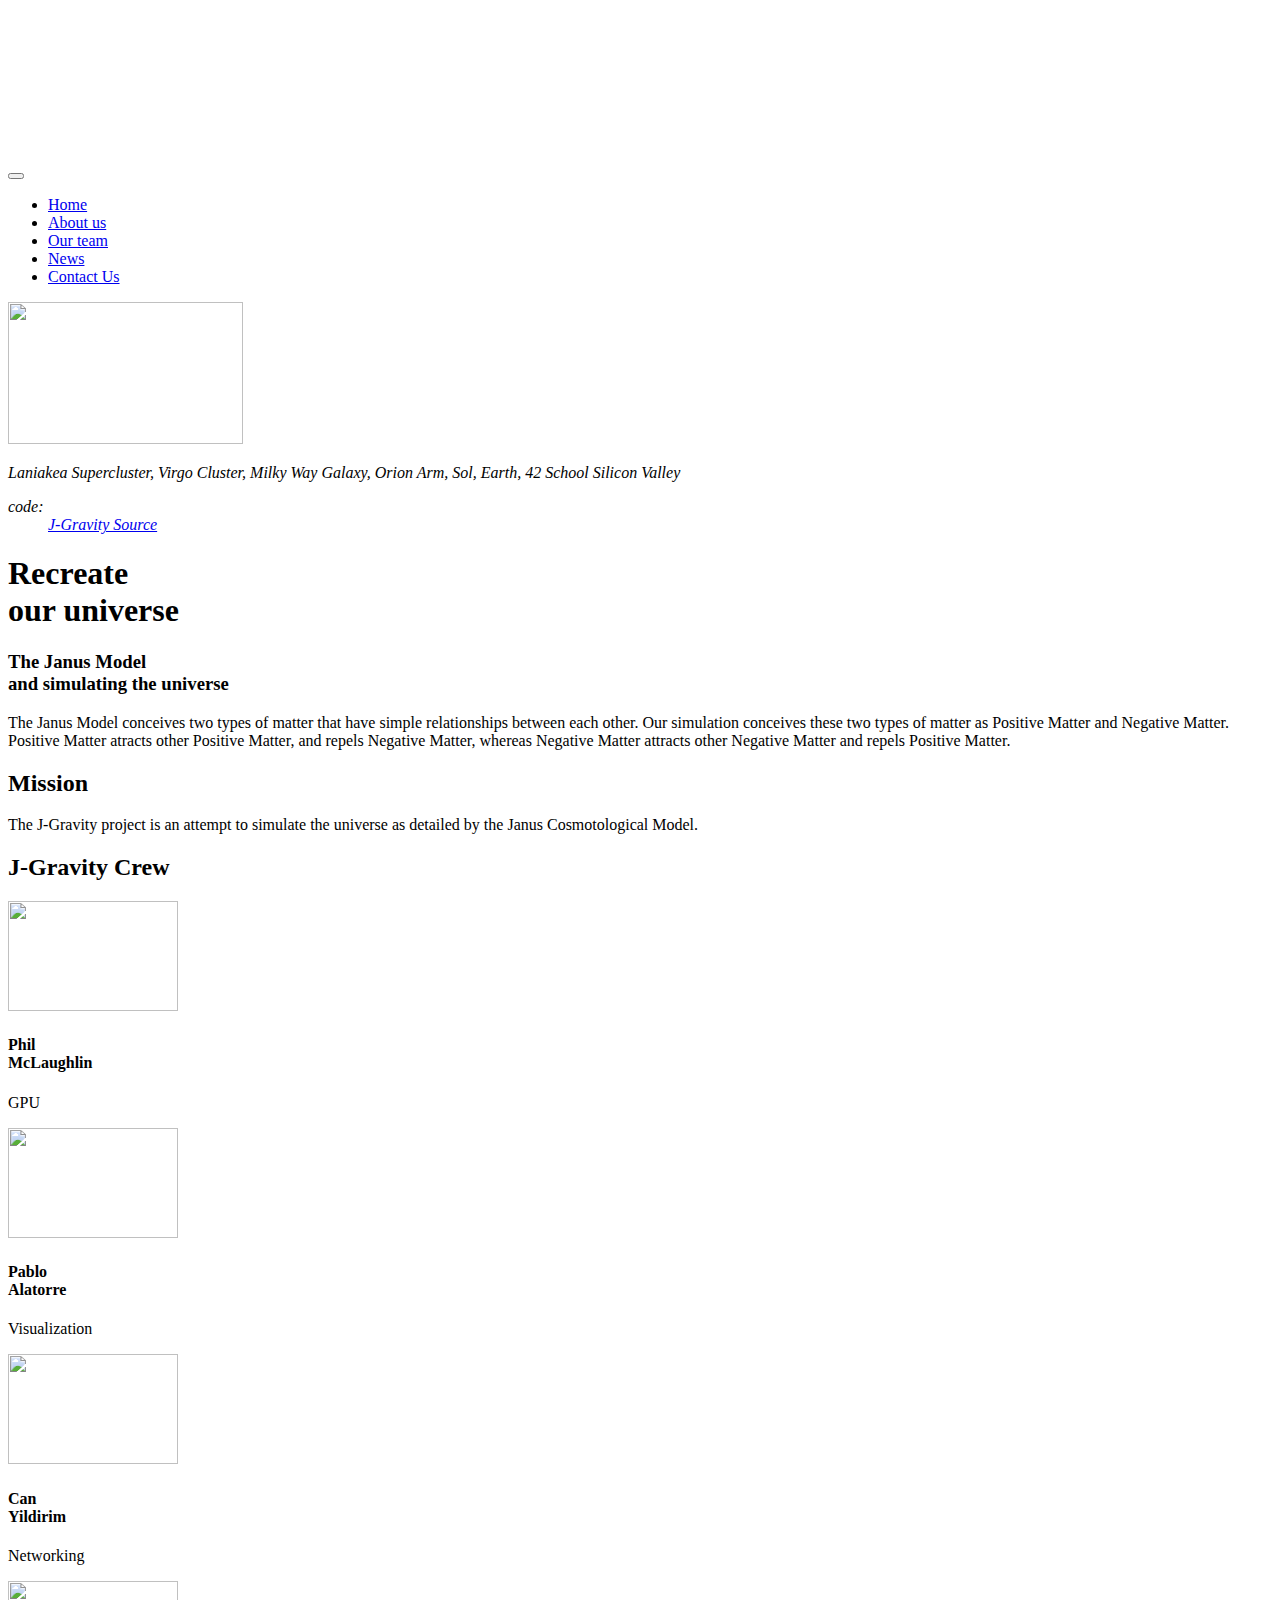
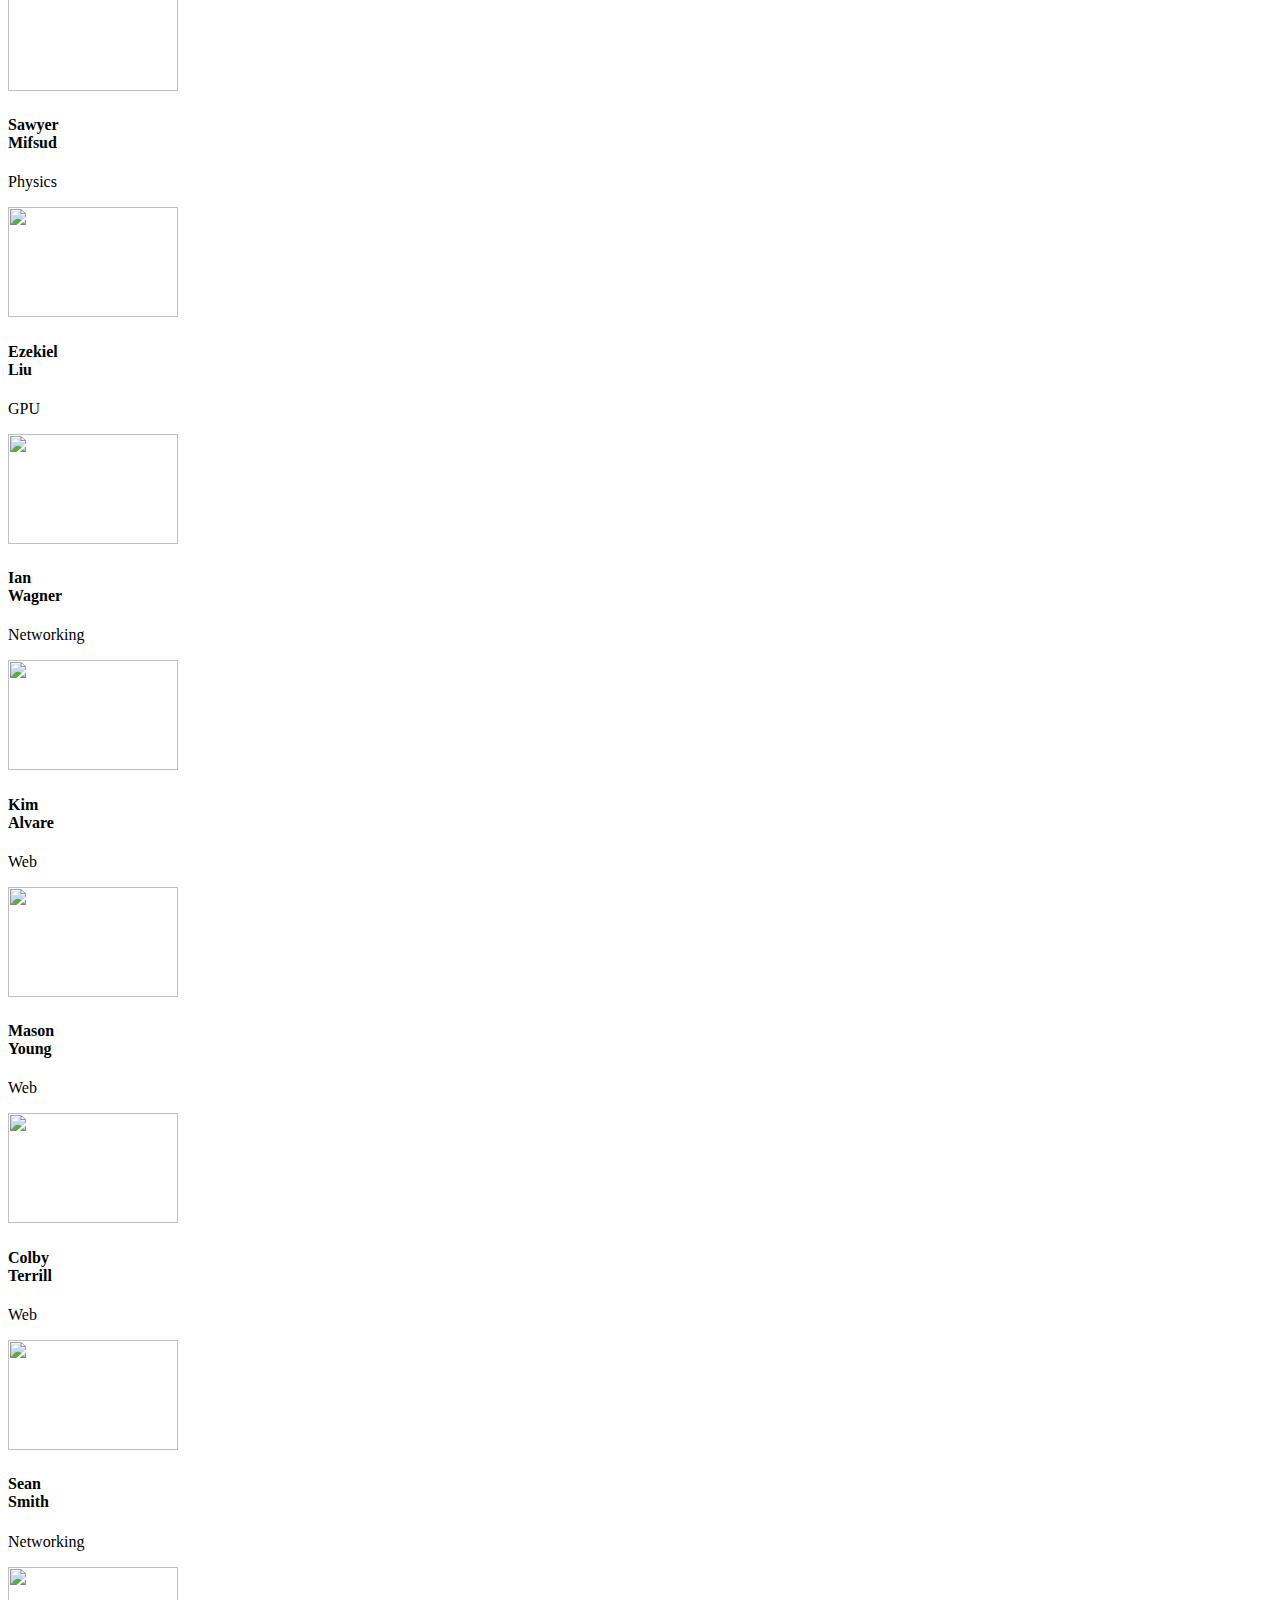
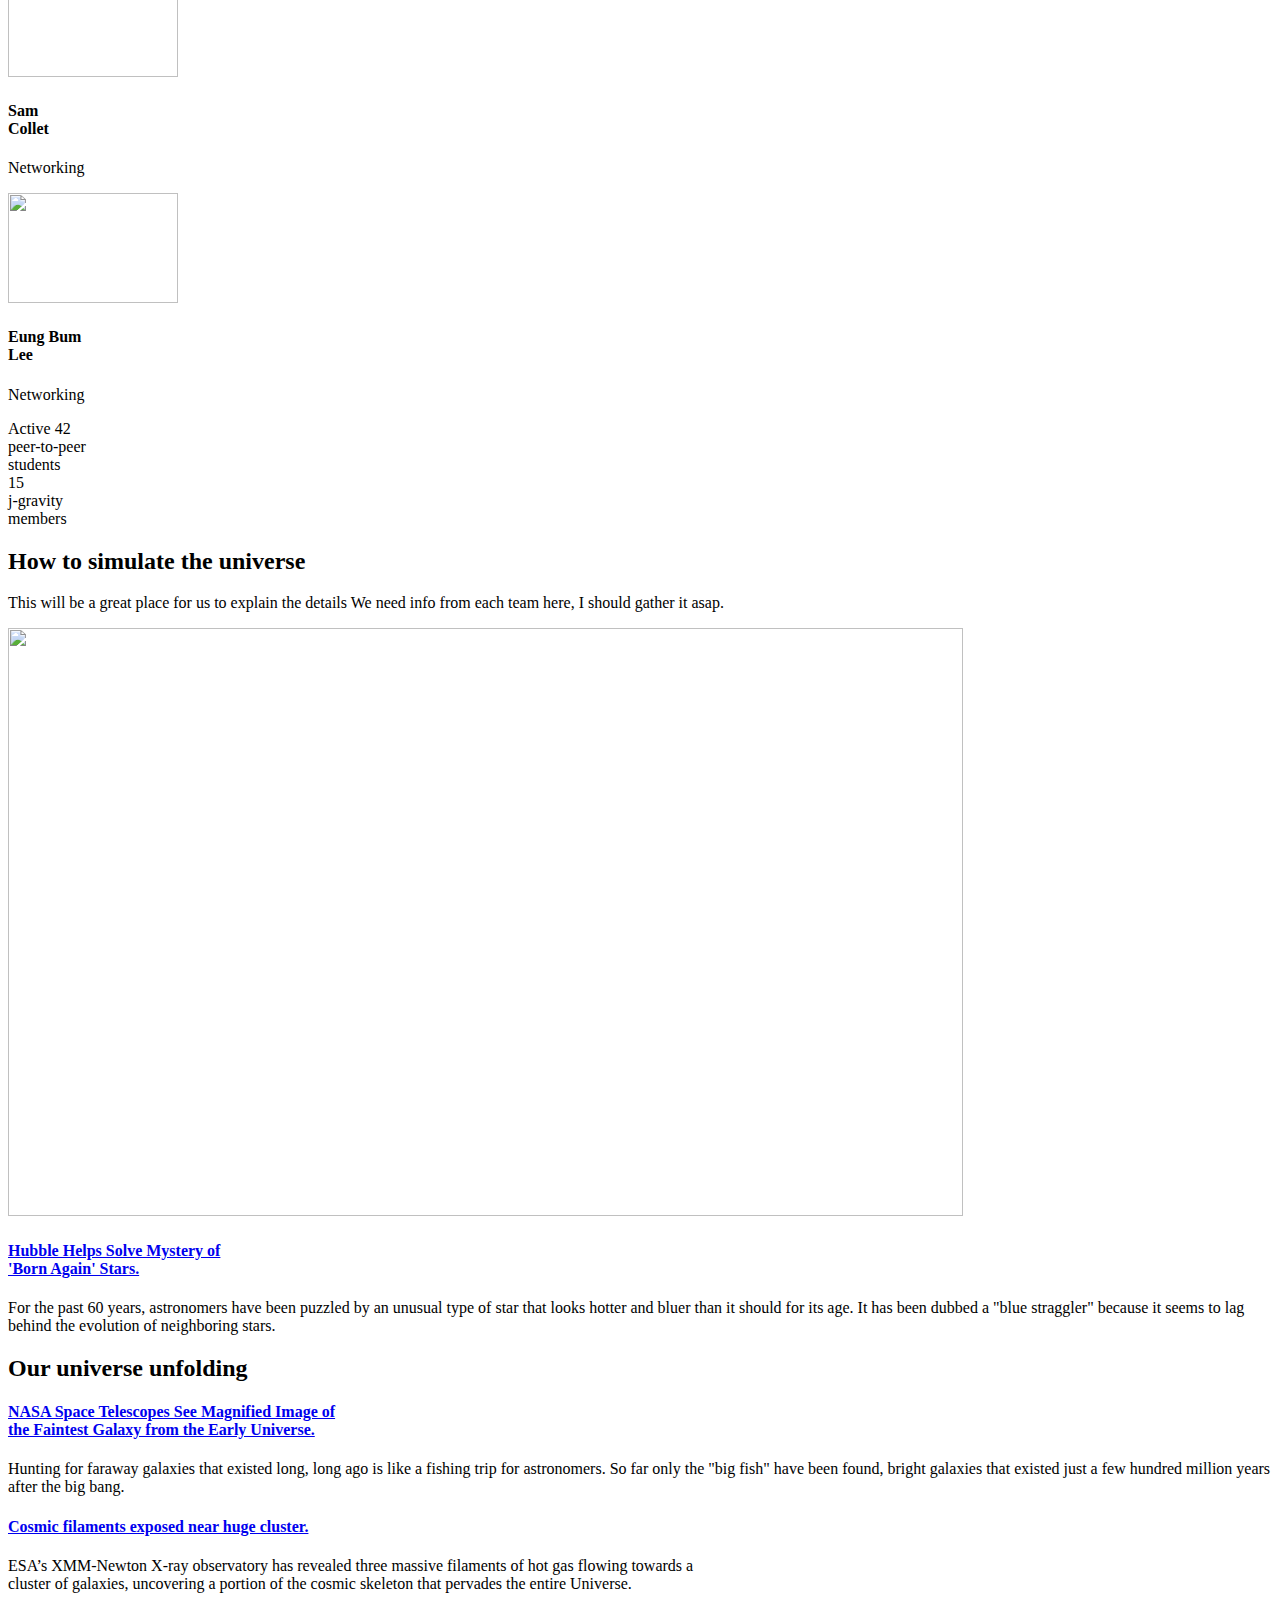
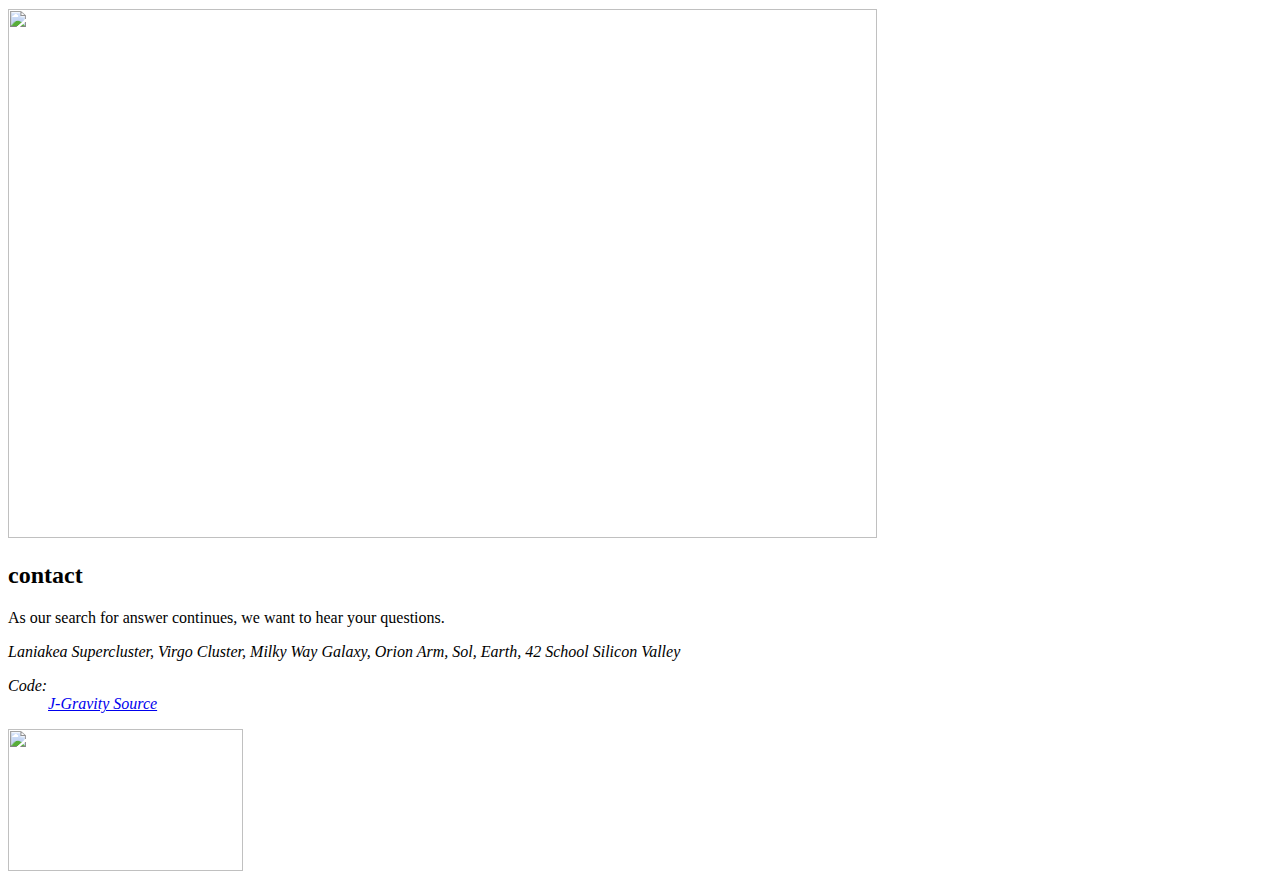
==== dataset/templates/index.html @ 4e016897 "cleanup" ====
<!DOCTYPE html>
<html lang="en" class="wide wow-animation">
	<head>
		<title>J-Gravity</title>
		<meta name="format-detection" content="telephone=no">
		<meta name="viewport" content="width=device-width, height=device-height, initial-scale=1.0, maximum-scale=1.0, user-scalable=0">
		<meta http-equiv="X-UA-Compatible" content="IE=edge">
		<meta charset="utf-8">
		<script type="text/javascript">
	</script>
	<link rel="icon" href="static/images/favicon.ico" type="image/x-icon">
	<link rel="stylesheet" type="text/css" href="//fonts.googleapis.com/css?family=Raleway:400,300%7CMontserrat:400,700">
	<link rel="stylesheet" href="static/css/style.css">
</head>
<body>
	<div class="page text-center text-md-left">
		<div id="bg-default">
			<canvas id="bgCanvas"></canvas>
			<div id="guiHolder"></div>
		</div>

		<header class="page-head bg-image bg-image-1 bg-fixed section-55 section-sm-80 section-xl-bottom-270 section-lg-80">

		<div class="rd-navbar-wrap">
			<nav data-layout="rd-navbar-fixed" data-sm-layout="rd-navbar-fixed" data-md-layout="rd-navbar-fixed" data-lg-layout="rd-navbar-fixed" class="rd-navbar">
			<div class="rd-navbar-inner">
				<div class="rd-navbar-panel">
					<button data-rd-navbar-toggle=".rd-navbar-nav-wrap" class="rd-navbar-toggle"><span></span></button>
				</div>
				<div class="rd-navbar-nav-wrap">
					<ul class="rd-navbar-nav">
						<li class="active"><a href="#home">Home</a></li>
						<li><a href="#about">About us</a></li>
						<li><a href="#team">Our team</a></li>
						<li><a href="#news">News</a></li>
						<li><a href="#contacts">Contact Us</a></li>
					</ul>
				</div>
			</div>
			</nav>
		</div>

		<div class="shell shell-wide">
			<div class="range range-md-middle">
				<div class="cell-md-6"><a href="index.html" class="brand"><img src="static/images/brand.png" width="235" height="142" alt="" class="img-responsive"></a></div>
				<div class="cell-md-6 text-md-right">
					<address class="address">
						<p>Laniakea Supercluster, Virgo Cluster, Milky Way Galaxy, Orion Arm, Sol, Earth, 42 School Silicon Valley</p>
						<dl class="contact-info">
							<dt>code:</dt>
							<dd><a href="https://github.com/J-Gravity">J-Gravity Source</a></dd>
						</dl>
					</address>
				</div>
			</div>
		</div>
		<div id="home" data-type="anchor" class="shell shell-wide">
			<div class="range">
				<div class="cell-lg-preffix-1 cell-lg-8 cell-xl-6">
					<h1>Recreate<br class="hidden visible-lg-inline-block">
						our universe
					</h1>
					<h3 class="heading">The Janus Model</br>
					and simulating the universe</br>	
					</h3>
					<p class="big postfix-xl-right--30">
					The Janus Model conceives two types of matter that
					have simple relationships between each other.
					Our simulation conceives these two types of matter as Positive Matter
					and Negative Matter. Positive Matter atracts other Positive Matter,
					and repels Negative Matter, whereas Negative Matter attracts
					other Negative Matter and repels Positive Matter.</p>
				</div>
				<div class="cell-lg-preffix-1 cell-lg-1 text-md-right cell-md-bottom cell-xl-preffix-3">
				</div>
			</div>
		</div>
		</header>

		<main class="page-content">
		<section class="bg-white section-50 section-lg-80 section-xl-100">
		<div id="about" data-type="anchor" class="shell shell-wide">
			<div class="range text-center">
				<div class="cell-lg-5 text-md-left text-lg-right">
					<div class="box-wrap text-md-left">
						<h2 class="heading">Mission</h2>
						<p>
						The J-Gravity project is an attempt to simulate the universe as detailed by the Janus Cosmotological Model.
						</p>
					</div>
				</div>
			</div>
		</div>
		</section>

		<!-- Our team-->
		<section class="section-55 bg-white section-xl-120 section-xl-bottom-0 section-lg-bottom-80">
		<div id="team" data-type="anchor" class="shell shell-wide">
			<div class="range range-lg-bottom range-xl-top">
				<div class="cell-lg-preffix-1 cell-lg-2">
				</div>
				<div class="cell-lg-4 offset-xl-top-60">
					<h2 class="heading heading-custom">J-Gravity Crew</h2>
				</div>
				<div class="cell-lg-6"></div>
			</div>
			<div class="range range-sm-center range-lg-left">

				<div class="cell-sm-4 cell-lg-2 cell-xl-preffix-1"><img src="static/images/medium_pmclaugh.jpg" width="170" height="110" alt="" class="img-responsive">
					<h4>Phil<br class="hidden visible-lg">
						McLaughlin
					</h4>
					<p>GPU</p>
				</div>

				<div class="cell-sm-4 cell-lg-2 cell-xl-preffix-1"><img src="static/images/medium_palatorr.jpg" width="170" height="110" alt="" class="img-responsive">
					<h4>Pablo<br class="hidden visible-lg">
						Alatorre
					</h4>
					<p>Visualization</p>
				</div>

				<div class="cell-sm-4 cell-lg-2 cell-xl-preffix-1"><img src="static/images/medium_cyildiri.jpg" width="170" height="110" alt="" class="img-responsive">
					<h4>Can<br class="hidden visible-lg">
						Yildirim
					</h4>
					<p>Networking</p>
				</div>

				<div class="cell-sm-4 cell-lg-2 cell-xl-preffix-1"><img src="static/images/medium_smifsud.jpg" width="170" height="110" alt="" class="img-responsive">
					<h4>Sawyer<br class="hidden visible-lg">
							Mifsud
					</h4>
					<p>Physics</p>
				</div>

				<div class="cell-sm-4 cell-lg-2 cell-xl-preffix-1"><img src="static/images/medium_eliu.jpg" width="170" height="110" alt="" class="img-responsive">
					<h4>Ezekiel<br class="hidden visible-lg">
						Liu
					</h4>
					<p>GPU</p>
				</div>

				<div class="cell-sm-4 cell-lg-2 cell-xl-preffix-1"><img src="static/images/medium_iwagner.jpg" width="170" height="110" alt="" class="img-responsive">
					<h4>Ian<br class="hidden visible-lg">
						Wagner
					</h4>
					<p>Networking</p>
				</div>

				<div class="cell-sm-4 cell-lg-2 cell-xl-preffix-1"><img src="static/images/medium_kialvare.jpg" width="170" height="110" alt="" class="img-responsive">
					<h4>Kim<br class="hidden visible-lg">
						Alvare
					</h4>
					<p>Web</p>
				</div>

				<div class="cell-sm-4 cell-lg-2 cell-xl-preffix-1"><img src="static/images/medium_myoung.jpg" width="170" height="110" alt="" class="img-responsive">
					<h4>Mason<br class="hidden visible-lg">
						Young
					</h4>
					<p>Web</p>
				</div>

				<div class="cell-sm-4 cell-lg-2 cell-xl-preffix-1"><img src="static/images/medium_cterrill.jpg" width="170" height="110" alt="" class="img-responsive">
					<h4>Colby<br class="hidden visible-lg">
						Terrill
					</h4>
					<p>Web</p>
				</div>

				<div class="cell-sm-4 cell-lg-2 cell-xl-preffix-1"><img src="static/images/medium_ssmith.jpg" width="170" height="110" alt="" class="img-responsive">
					<h4>Sean<br class="hidden visible-lg">
						Smith
					</h4>
					<p>Networking</p>
				</div>

				<div class="cell-sm-4 cell-lg-2 cell-xl-preffix-1"><img src="static/images/medium_scollet.jpg" width="170" height="110" alt="" class="img-responsive">
					<h4>Sam<br class="hidden visible-lg">
						Collet
					</h4>
					<p>Networking</p>
				</div>

				<div class="cell-sm-4 cell-lg-2 cell-xl-preffix-1"><img src="static/images/medium_elee.jpg" width="170" height="110" alt="" class="img-responsive">
					<h4>Eung Bum<br class="hidden visible-lg">
						Lee
					</h4>
					<p>Networking</p>
				</div>

				<div class="cell-sm-8 offset-top-40 offset-sm-top-50 cell-lg-6 offset-lg-top-0 cell-xl-preffix-1 cell-xl-4 offset-xl-top--20 section-xl-bottom-0">
					<div class="box-wrap-1">
						<div class="box-wrap-1-caption">
							<div class="h2 heading heading-mod">Active 42</div>
							<div class="h3">peer-to-peer <br>students</div>
						</div>
						<div class="box-wrap-1-caption">
							<div class="h2 heading heading-mod">15</div>
							<div class="h3">j-gravity <br>members</div>
						</div>
					</div>
				</div>

			</div>
		</div>
		</section>

		<section class="section-55 section-sm-80 section-xl-240 bg-image bg-image-2 bg-fixed section-lg-140 section-md-100">
		<div class="shell shell-wide">
			<div class="range range-md-around range-sm-reverse">
				<div class="col-sm-4 cell-lg-preffix-4 cell-lg-3 text-lg-center offset-xl-top--20 cell-md-2">
				</div>
				<div class="col-sm-8 cell-lg-preffix-1 cell-lg-4 cell-md-8">
					<h2 class="heading">How to simulate the universe</h2>
					<p class="inset-xl-right-80">
					This will be a great place for us to explain the details
					We need info from each team here, I should gather it asap.
					</p>
				</div>
			</div>
		</div>
		</section>

		<section class="section-50 bg-white section-lg-80">
		<div class="shell shell-wide">
			<div class="range decoration">
				<div class="cell-lg-7 text-center offset-xl-top--160"><img src="static/images/hub4.jpg" width="955" height="588" alt="" class="img-responsive"></div>
			</div>
			<div class="range">
				<div class="cell-lg-preffix-4 cell-lg-6">
					<h4><a href="#"> Hubble Helps Solve Mystery of<br class="hidden visible-xl">'Born Again' Stars.</a></h4>
					<p class="postfix-xl-right--30">For the past 60 years, astronomers have been puzzled by an unusual type of star that looks hotter and bluer than it should for its age. It has been dubbed a "blue straggler" because it seems to lag behind the evolution of neighboring stars.</p>
				</div>
			</div>
			<div id="news" data-type="anchor" class="range offset-xl-top-100">
				<div class="cell-lg-4 cell-xl-preffix-1 cell-xl-3">
					<h2 class="heading offset-xl-top-5 heading-mod">Our universe unfolding</h2>
				</div>
				<div class="cell-lg-preffix-1 cell-xl-6 cell-lg-6">
					<h4><a href="#">NASA Space Telescopes See Magnified Image of<br class="hidden visible-xl">the Faintest Galaxy from the Early Universe.</a></h4>
					<p>Hunting for faraway galaxies that existed long, long ago is like a fishing trip for astronomers. So far only the "big fish" have been found, bright galaxies that existed just a few hundred million years after the big bang.</p>
				</div>
			</div>
			<div class="range range-lg-right decoration-custom offset-xl-top-60">
				<div class="cell-lg-6">
					<h4> <a href="#"> Cosmic filaments exposed near huge cluster.</a></h4>
					<p>ESA’s XMM-Newton X-ray observatory has revealed three massive filaments of hot gas flowing towards a<br class="hidden visible-xl">cluster of galaxies, uncovering a portion of the cosmic skeleton that pervades the entire Universe.</p>
				</div>
			</div>
			<div class="range range-lg-center offset-xl-top-150">
				<div class="cell-lg-6 text-center offset-xl-bottom--200"><img src="static/images/hub4.jpg" width="869" height="529" alt="" class="img-responsive"></div>
			</div>
		</div>
		</section>
		</main>

		<footer class="page-foot bg-image bg-image-3 bg-fixed">
		<div id="contacts" data-type="anchor" class="shell shell-wide">
			<div class="range">
				<div class="cell-md-5 cell-xl-3">
					<h2 class="heading heading-mod">contact</h2>
					<p>As our search for answer continues, we want to hear your questions.</p>
				</div>
				<div class="cell-lg-12 cell-xl-5 offset-sm-top-60 text-md-center offset-top-50 text-lg-left offset-xl-top-0">
					<div class="range range-lg-bottom range-lg-justify range-xl-left">
						<div class="cell-lg-6 cell-xl-10 cell-xl-preffix-2">
							<div class="preffix-xl-left-30">
								<address class="address">
									<p>Laniakea Supercluster, Virgo Cluster, Milky Way Galaxy, Orion Arm, Sol, Earth, 42 School Silicon Valley</p>
									<dl class="contact-info">
										<dt>Code:</dt>
										<dd><a href="https://github.com/J-Gravity">J-Gravity Source</a></dd>
									</dl>
								</address>
								<ul class="list-inline list-inline-sm">
								</ul>
							</div>
						</div>
						<div class="cell-lg-3 text-lg-center cell-xl-10 text-xl-left offset-xl-top-110"><a href="index.html"
							class="brand preffix-xl-left-30"><img src="static/images/brand.png" width="235" height="142" alt="" class="img-responsive"></a>
						</div>
					</div>
				</div>
			</div>
		</div>
		</footer>
	</div>
<script src="static/js/core.min.js"></script>
<script src="staticjs/script.js"></script>
<script type="text/javascript">
</html>
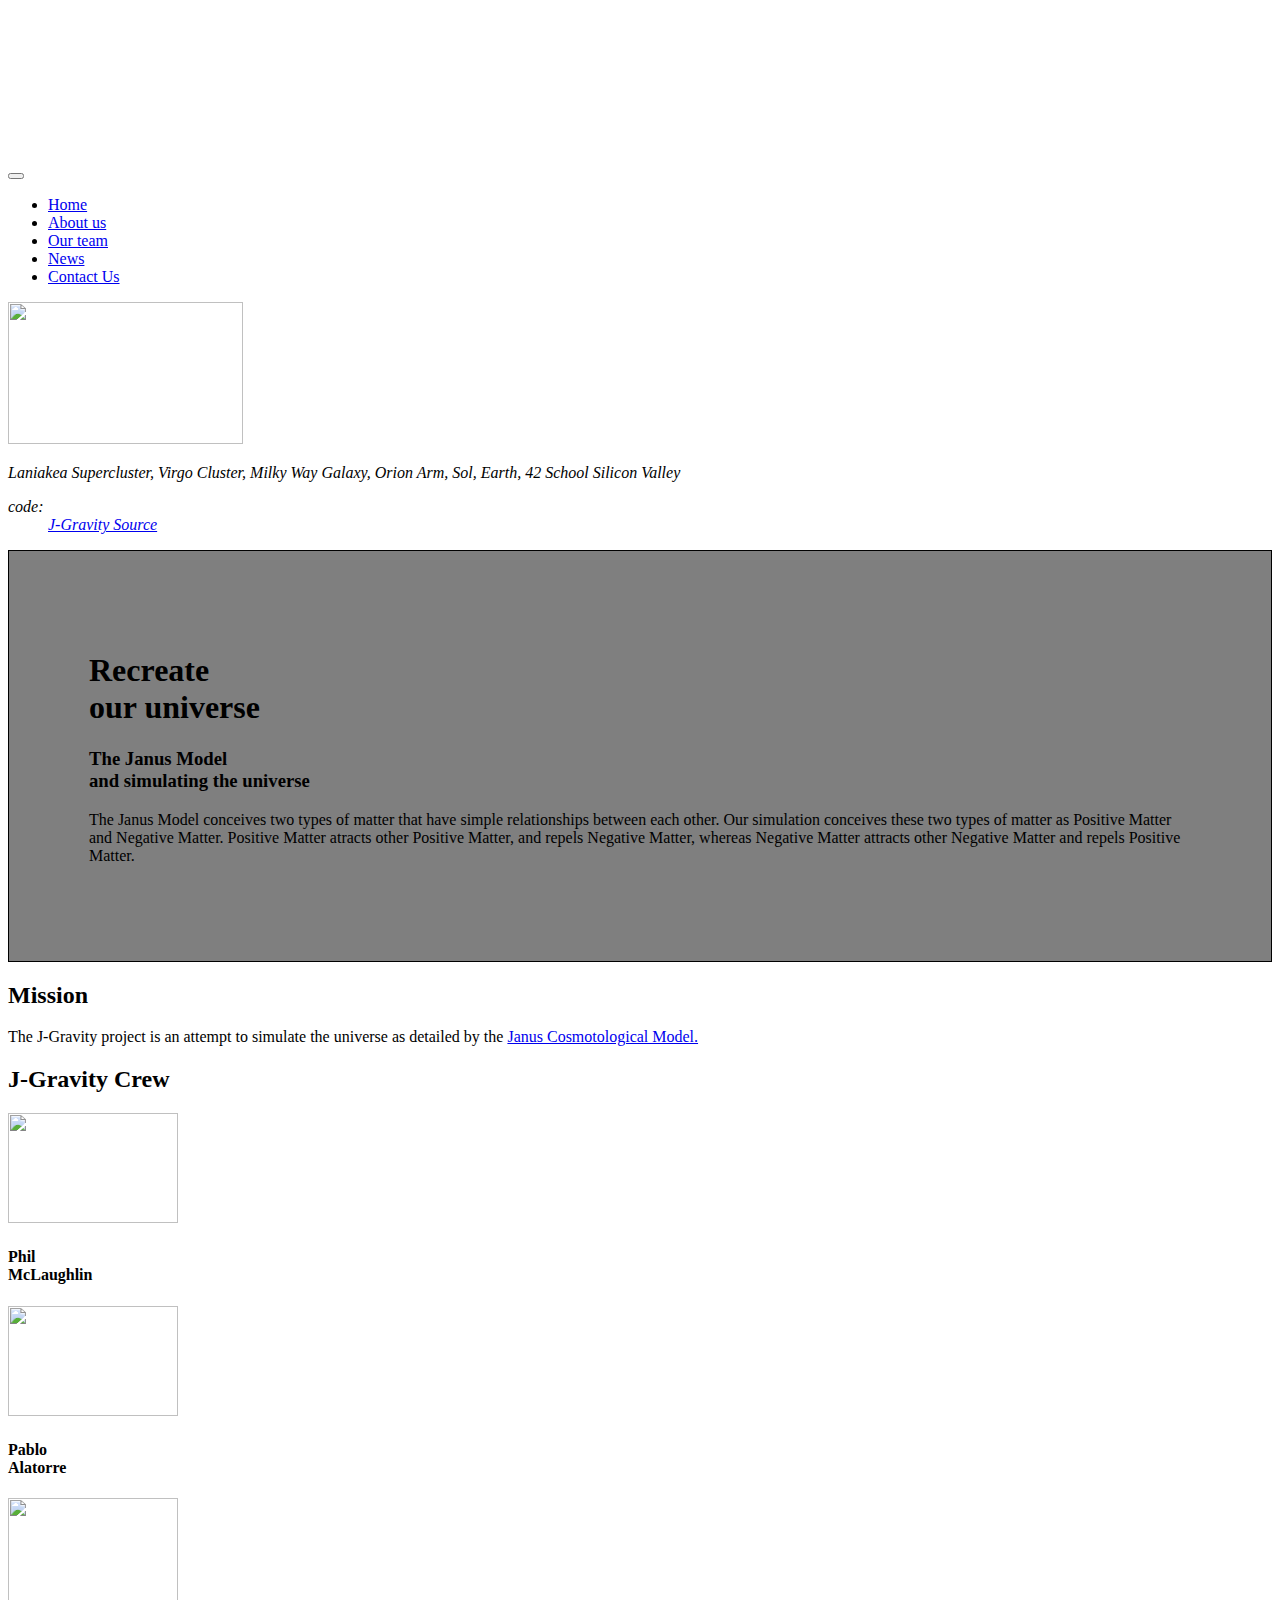
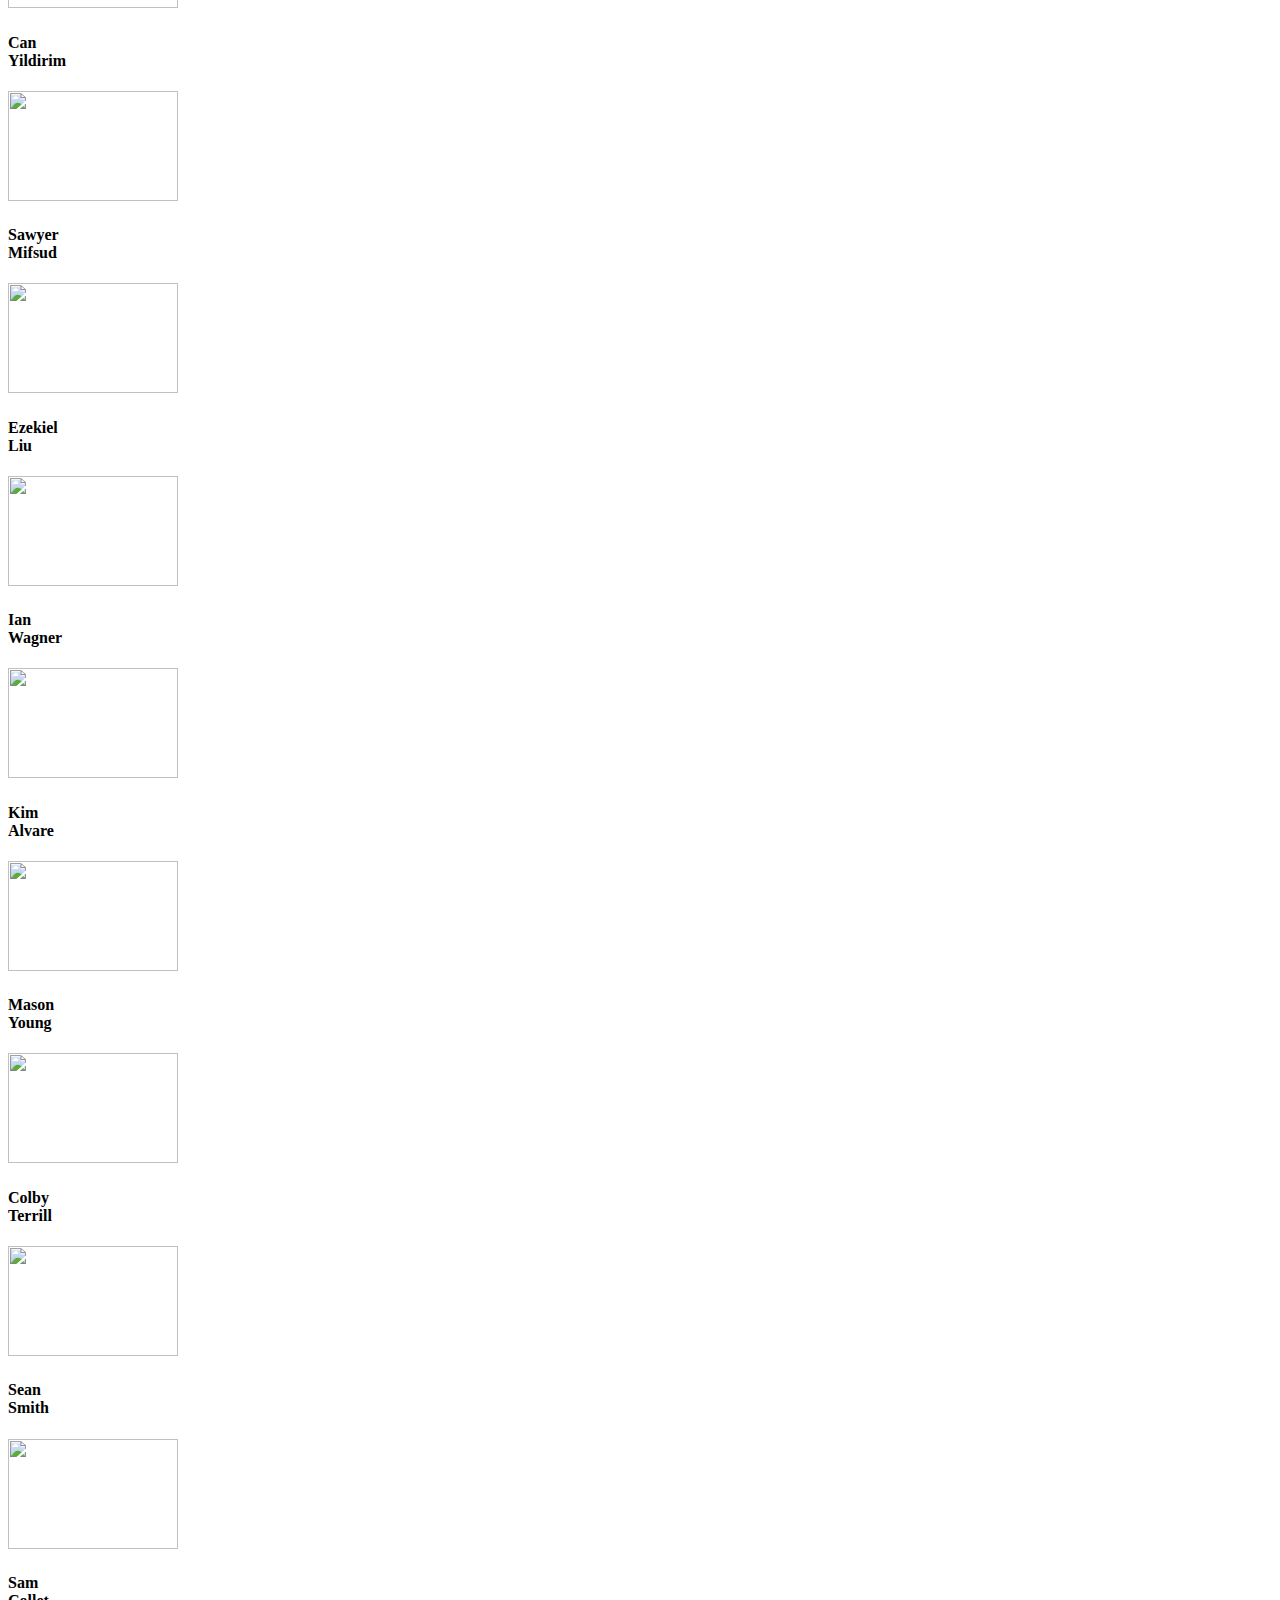
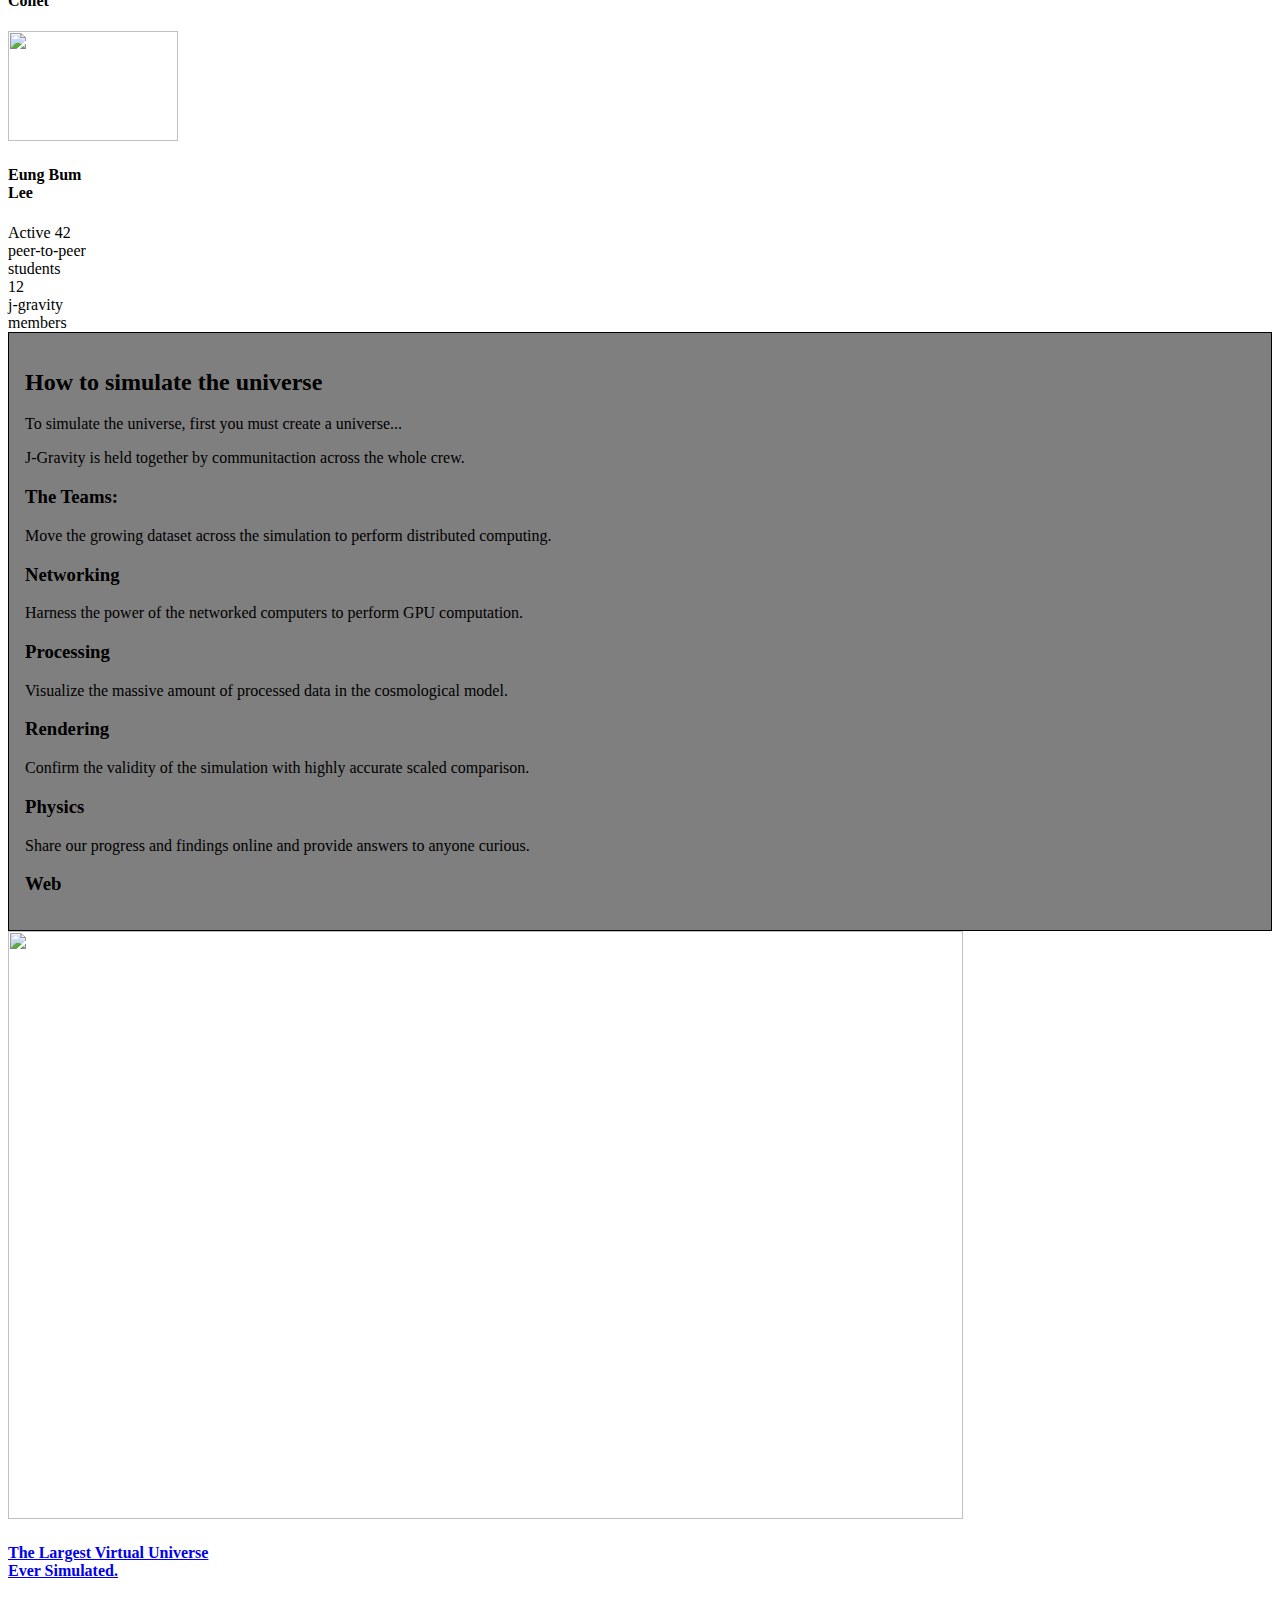
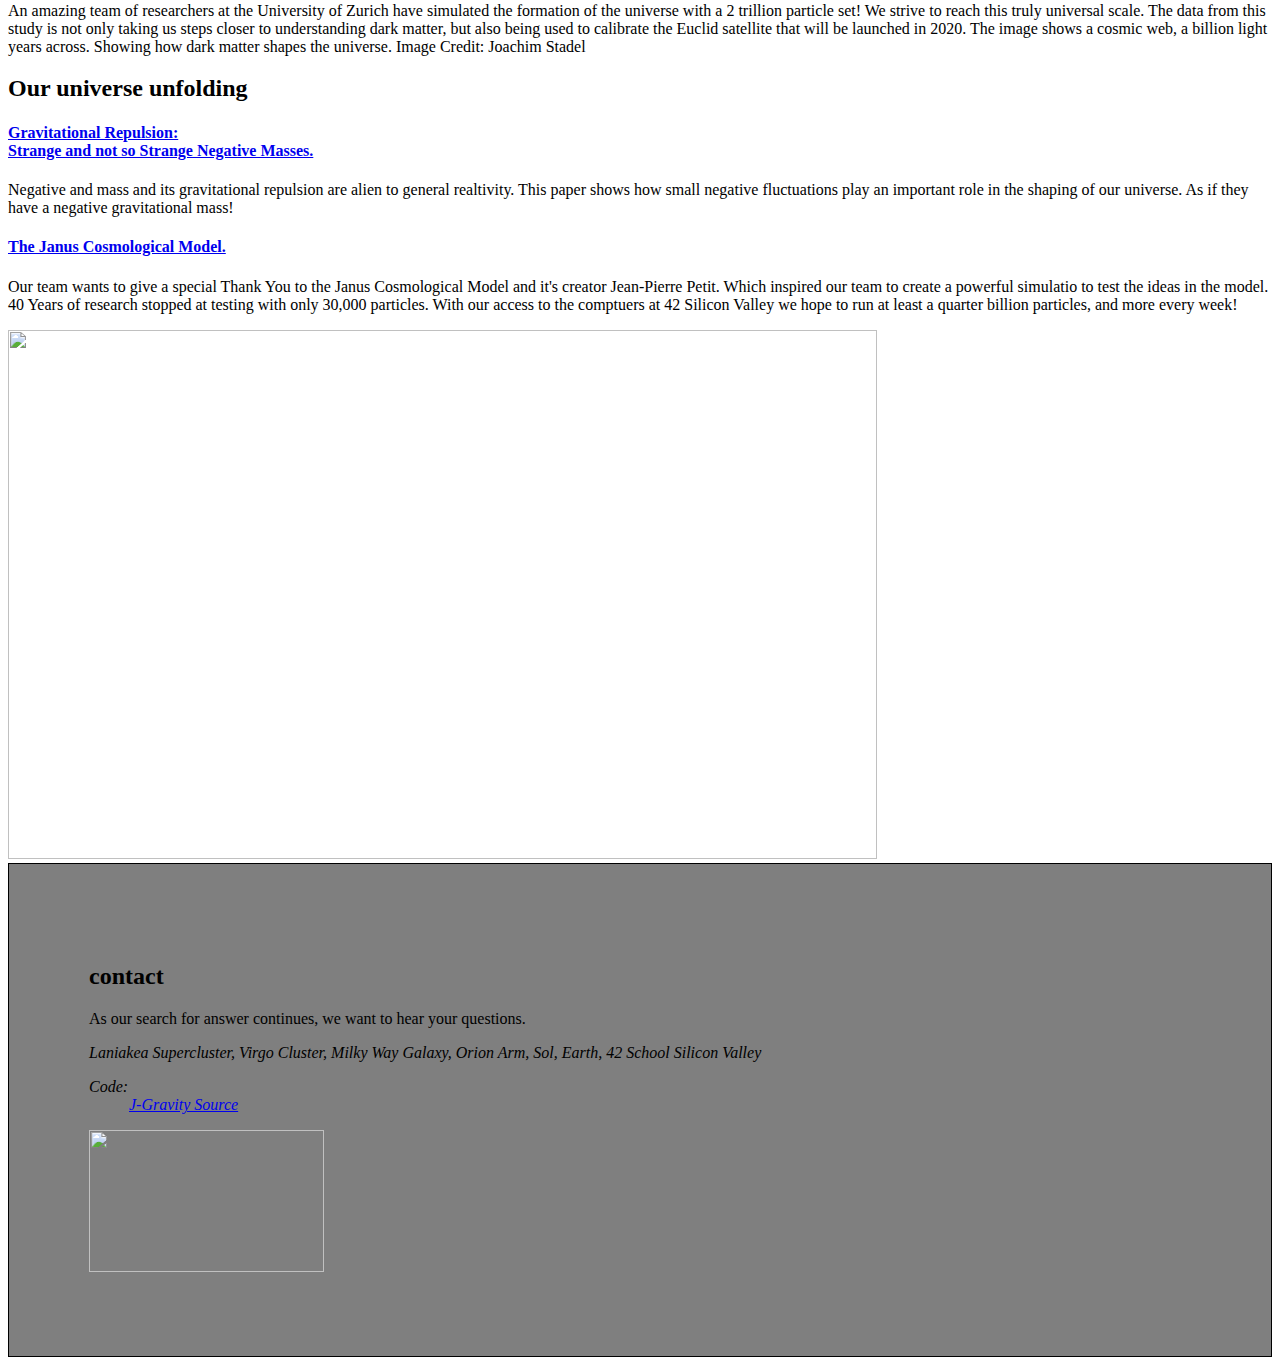
==== commit e8064517: "web cleanup" ====
--- a/dataset/templates/index.html
+++ b/dataset/templates/index.html
@@ -8,7 +8,7 @@
 		<meta charset="utf-8">
 		<script type="text/javascript">
 	</script>
-	<link rel="icon" href="static/images/favicon.ico" type="image/x-icon">
+	<link rel="icon" href="static/images/brand.png" type="image/x-icon">
 	<link rel="stylesheet" type="text/css" href="//fonts.googleapis.com/css?family=Raleway:400,300%7CMontserrat:400,700">
 	<link rel="stylesheet" href="static/css/style.css">
 </head>
@@ -42,7 +42,17 @@
 
 		<div class="shell shell-wide">
 			<div class="range range-md-middle">
-				<div class="cell-md-6"><a href="index.html" class="brand"><img src="static/images/brand.png" width="235" height="142" alt="" class="img-responsive"></a></div>
+<script src="https://code.jquery.com/jquery-latest.min.js"></script>
+<script>
+$(function(){
+  $(".brand").click(function(){
+    var $brand = $(".brand");
+    $brand.removeClass("spinEffect");
+    setTimeout(function(){$brand.addClass("spinEffect")},0);
+  });
+});
+</script>
+				<div class="cell-md-6"><img class="brand" src="static/images/brand.png" width="235" height="142" alt="" class="img-responsive"></div>
 				<div class="cell-md-6 text-md-right">
 					<address class="address">
 						<p>Laniakea Supercluster, Virgo Cluster, Milky Way Galaxy, Orion Arm, Sol, Earth, 42 School Silicon Valley</p>
@@ -56,7 +66,7 @@
 		</div>
 		<div id="home" data-type="anchor" class="shell shell-wide">
 			<div class="range">
-				<div class="cell-lg-preffix-1 cell-lg-8 cell-xl-6">
+				<div style="border: 1px solid black; background-color: rgba(0, 0, 0, 0.5); padding: 5em;" class="cell-lg-preffix-1 cell-lg-8 cell-xl-6">
 					<h1>Recreate<br class="hidden visible-lg-inline-block">
 						our universe
 					</h1>
@@ -81,11 +91,11 @@
 		<section class="bg-white section-50 section-lg-80 section-xl-100">
 		<div id="about" data-type="anchor" class="shell shell-wide">
 			<div class="range text-center">
-				<div class="cell-lg-5 text-md-left text-lg-right">
-					<div class="box-wrap text-md-left">
+				<div class="text-center">
+					<div class="box-wrap">
 						<h2 class="heading">Mission</h2>
 						<p>
-						The J-Gravity project is an attempt to simulate the universe as detailed by the Janus Cosmotological Model.
+						The J-Gravity project is an attempt to simulate the universe as detailed by the <a href="https://www.savoir-sans-frontieres.com/JPP/telechargeables/English/janus/The%20Janus%20Cosmological%20Model.pdf">Janus Cosmotological Model.</a>
 						</p>
 					</div>
 				</div>
@@ -93,111 +103,97 @@
 		</div>
 		</section>
 
-		<!-- Our team-->
-		<section class="section-55 bg-white section-xl-120 section-xl-bottom-0 section-lg-bottom-80">
+		<section class="section-55 bg-white">
 		<div id="team" data-type="anchor" class="shell shell-wide">
 			<div class="range range-lg-bottom range-xl-top">
 				<div class="cell-lg-preffix-1 cell-lg-2">
 				</div>
-				<div class="cell-lg-4 offset-xl-top-60">
+				<div>
 					<h2 class="heading heading-custom">J-Gravity Crew</h2>
 				</div>
-				<div class="cell-lg-6"></div>
 			</div>
 			<div class="range range-sm-center range-lg-left">
 
-				<div class="cell-sm-4 cell-lg-2 cell-xl-preffix-1"><img src="static/images/medium_pmclaugh.jpg" width="170" height="110" alt="" class="img-responsive">
+				<div class="text-center cell-sm-3"><img src="static/images/medium_pmclaugh.png" width="170" height="110" alt="" class="img-responsive">
 					<h4>Phil<br class="hidden visible-lg">
 						McLaughlin
 					</h4>
-					<p>GPU</p>
-				</div>
-
-				<div class="cell-sm-4 cell-lg-2 cell-xl-preffix-1"><img src="static/images/medium_palatorr.jpg" width="170" height="110" alt="" class="img-responsive">
+				</div>
+
+				<div class="text-center cell-sm-3"><img src="static/images/medium_palatorr.png" width="170" height="110" alt="" class="img-responsive">
 					<h4>Pablo<br class="hidden visible-lg">
 						Alatorre
 					</h4>
-					<p>Visualization</p>
-				</div>
-
-				<div class="cell-sm-4 cell-lg-2 cell-xl-preffix-1"><img src="static/images/medium_cyildiri.jpg" width="170" height="110" alt="" class="img-responsive">
+				</div>
+
+				<div class="text-center cell-sm-3"><img src="static/images/medium_cyildiri.png" width="170" height="110" alt="" class="img-responsive">
 					<h4>Can<br class="hidden visible-lg">
 						Yildirim
 					</h4>
-					<p>Networking</p>
-				</div>
-
-				<div class="cell-sm-4 cell-lg-2 cell-xl-preffix-1"><img src="static/images/medium_smifsud.jpg" width="170" height="110" alt="" class="img-responsive">
+				</div>
+
+				<div class="text-center cell-sm-3"><img src="static/images/medium_smifsud.png" width="170" height="110" alt="" class="img-responsive">
 					<h4>Sawyer<br class="hidden visible-lg">
 							Mifsud
 					</h4>
-					<p>Physics</p>
-				</div>
-
-				<div class="cell-sm-4 cell-lg-2 cell-xl-preffix-1"><img src="static/images/medium_eliu.jpg" width="170" height="110" alt="" class="img-responsive">
+				</div>
+
+				<div class="text-center cell-sm-3"><img src="static/images/medium_eliu.png" width="170" height="110" alt="" class="img-responsive">
 					<h4>Ezekiel<br class="hidden visible-lg">
 						Liu
 					</h4>
-					<p>GPU</p>
-				</div>
-
-				<div class="cell-sm-4 cell-lg-2 cell-xl-preffix-1"><img src="static/images/medium_iwagner.jpg" width="170" height="110" alt="" class="img-responsive">
+				</div>
+
+				<div class="text-center cell-sm-3"><img src="static/images/medium_iwagner.png" width="170" height="110" alt="" class="img-responsive">
 					<h4>Ian<br class="hidden visible-lg">
 						Wagner
 					</h4>
-					<p>Networking</p>
-				</div>
-
-				<div class="cell-sm-4 cell-lg-2 cell-xl-preffix-1"><img src="static/images/medium_kialvare.jpg" width="170" height="110" alt="" class="img-responsive">
+				</div>
+
+				<div class="text-center cell-sm-3"><img src="static/images/medium_kialvare.png" width="170" height="110" alt="" class="img-responsive">
 					<h4>Kim<br class="hidden visible-lg">
 						Alvare
 					</h4>
-					<p>Web</p>
-				</div>
-
-				<div class="cell-sm-4 cell-lg-2 cell-xl-preffix-1"><img src="static/images/medium_myoung.jpg" width="170" height="110" alt="" class="img-responsive">
+				</div>
+
+				<div class="text-center cell-sm-3"><img src="static/images/medium_myoung.png" width="170" height="110" alt="" class="img-responsive">
 					<h4>Mason<br class="hidden visible-lg">
 						Young
 					</h4>
-					<p>Web</p>
-				</div>
-
-				<div class="cell-sm-4 cell-lg-2 cell-xl-preffix-1"><img src="static/images/medium_cterrill.jpg" width="170" height="110" alt="" class="img-responsive">
+				</div>
+
+				<div class="text-center cell-sm-3"><img src="static/images/medium_cterrill.png" width="170" height="110" alt="" class="img-responsive">
 					<h4>Colby<br class="hidden visible-lg">
 						Terrill
 					</h4>
-					<p>Web</p>
-				</div>
-
-				<div class="cell-sm-4 cell-lg-2 cell-xl-preffix-1"><img src="static/images/medium_ssmith.jpg" width="170" height="110" alt="" class="img-responsive">
+				</div>
+
+				<div class="text-center cell-sm-3"><img src="static/images/medium_ssmith.png" width="170" height="110" alt="" class="img-responsive">
 					<h4>Sean<br class="hidden visible-lg">
 						Smith
 					</h4>
-					<p>Networking</p>
-				</div>
-
-				<div class="cell-sm-4 cell-lg-2 cell-xl-preffix-1"><img src="static/images/medium_scollet.jpg" width="170" height="110" alt="" class="img-responsive">
+				</div>
+
+				<div class="text-center cell-sm-3"><img src="static/images/medium_scollet.png" width="170" height="110" alt="" class="img-responsive">
 					<h4>Sam<br class="hidden visible-lg">
 						Collet
 					</h4>
-					<p>Networking</p>
-				</div>
-
-				<div class="cell-sm-4 cell-lg-2 cell-xl-preffix-1"><img src="static/images/medium_elee.jpg" width="170" height="110" alt="" class="img-responsive">
+				</div>
+
+				<div class="text-center cell-sm-3"><img src="static/images/medium_elee.png" width="170" height="110" alt="" class="img-responsive">
 					<h4>Eung Bum<br class="hidden visible-lg">
 						Lee
 					</h4>
-					<p>Networking</p>
-				</div>
-
-				<div class="cell-sm-8 offset-top-40 offset-sm-top-50 cell-lg-6 offset-lg-top-0 cell-xl-preffix-1 cell-xl-4 offset-xl-top--20 section-xl-bottom-0">
+				</div>
+
+				<div class="cell-sm-8 offset-top-40 offset-sm-top-50 text-center">
 					<div class="box-wrap-1">
 						<div class="box-wrap-1-caption">
 							<div class="h2 heading heading-mod">Active 42</div>
 							<div class="h3">peer-to-peer <br>students</div>
 						</div>
 						<div class="box-wrap-1-caption">
-							<div class="h2 heading heading-mod">15</div>
+							<div class="h2 heading heading-mod">12</div>
 							<div class="h3">j-gravity <br>members</div>
 						</div>
 					</div>
@@ -212,12 +208,33 @@
 			<div class="range range-md-around range-sm-reverse">
 				<div class="col-sm-4 cell-lg-preffix-4 cell-lg-3 text-lg-center offset-xl-top--20 cell-md-2">
 				</div>
-				<div class="col-sm-8 cell-lg-preffix-1 cell-lg-4 cell-md-8">
+				<div style="border: 1px solid black; background-color: rgba(0, 0, 0, 0.5); padding: 1em;" class="col-sm-8 cell-lg-preffix-1 cell-lg-4 cell-md-8">
 					<h2 class="heading">How to simulate the universe</h2>
 					<p class="inset-xl-right-80">
-					This will be a great place for us to explain the details
-					We need info from each team here, I should gather it asap.
-					</p>
+					To simulate the universe, first you must create a universe...
+					</p>
+					<p class="inset-xl-right-80">
+					J-Gravity is held together by communitaction across the whole crew.	
+					</p>
+					<h3>The Teams:</h3>
+					<p class="inset-xl-right-80">
+					Move the growing dataset across the simulation to perform distributed computing.</p>
+					<h3>Networking</h3>
+					<p class="inset-xl-right-80">
+					Harness the power of the networked computers to perform GPU computation.</p>
+					<h3>Processing</h3>
+					<p class="inset-xl-right-80">
+					Visualize the massive amount of processed data in the cosmological model.
+					</p>
+					<h3>Rendering</h3>
+					<p class="inset-xl-right-80">
+					Confirm the validity of the simulation with highly accurate scaled comparison.
+					</p>
+					<h3>Physics</h3>
+					<p class="inset-xl-right-80">
+					Share our progress and findings online and provide answers to anyone curious.
+					</p>
+					<h3>Web</h3>
 				</div>
 			</div>
 		</div>
@@ -226,12 +243,12 @@
 		<section class="section-50 bg-white section-lg-80">
 		<div class="shell shell-wide">
 			<div class="range decoration">
-				<div class="cell-lg-7 text-center offset-xl-top--160"><img src="static/images/hub4.jpg" width="955" height="588" alt="" class="img-responsive"></div>
+				<div class="cell-lg-7 text-center offset-xl-top--160"><img src="static/images/Kosmisches-Netz.jpg" width="955" height="588" alt="" class="img-responsive"></div>
 			</div>
 			<div class="range">
 				<div class="cell-lg-preffix-4 cell-lg-6">
-					<h4><a href="#"> Hubble Helps Solve Mystery of<br class="hidden visible-xl">'Born Again' Stars.</a></h4>
-					<p class="postfix-xl-right--30">For the past 60 years, astronomers have been puzzled by an unusual type of star that looks hotter and bluer than it should for its age. It has been dubbed a "blue straggler" because it seems to lag behind the evolution of neighboring stars.</p>
+					<h4><a href="http://www.media.uzh.ch/en/Press-Releases/2017/Virtual-Kosmos.html">The Largest Virtual Universe <br class="hidden visible-xl">Ever Simulated.</a></h4>
+					<p class="postfix-xl-right--30">An amazing team of researchers at the University of Zurich have simulated the formation of the universe with a 2 trillion particle set! We strive to reach this truly universal scale. The data from this study is not only taking us steps closer to understanding dark matter, but also being used to calibrate the Euclid satellite that will be launched in 2020. The image shows a cosmic web, a billion light years across. Showing how dark matter shapes the universe. Image Credit: Joachim Stadel</p>
 				</div>
 			</div>
 			<div id="news" data-type="anchor" class="range offset-xl-top-100">
@@ -239,25 +256,25 @@
 					<h2 class="heading offset-xl-top-5 heading-mod">Our universe unfolding</h2>
 				</div>
 				<div class="cell-lg-preffix-1 cell-xl-6 cell-lg-6">
-					<h4><a href="#">NASA Space Telescopes See Magnified Image of<br class="hidden visible-xl">the Faintest Galaxy from the Early Universe.</a></h4>
-					<p>Hunting for faraway galaxies that existed long, long ago is like a fishing trip for astronomers. So far only the "big fish" have been found, bright galaxies that existed just a few hundred million years after the big bang.</p>
+					<h4><a href="https://arxiv.org/pdf/gr-qc/9706049.pdf">Gravitational Repulsion: <br class="hidden visible-xl">Strange and not so Strange Negative Masses.</a></h4>
+					<p>Negative and mass and its gravitational repulsion are alien to general realtivity. This paper shows how small negative fluctuations play an important role in the shaping of our universe. As if they have a negative gravitational mass!</p>
 				</div>
 			</div>
 			<div class="range range-lg-right decoration-custom offset-xl-top-60">
 				<div class="cell-lg-6">
-					<h4> <a href="#"> Cosmic filaments exposed near huge cluster.</a></h4>
-					<p>ESA’s XMM-Newton X-ray observatory has revealed three massive filaments of hot gas flowing towards a<br class="hidden visible-xl">cluster of galaxies, uncovering a portion of the cosmic skeleton that pervades the entire Universe.</p>
+					<h4> <a href="https://www.savoir-sans-frontieres.com/JPP/telechargeables/English/janus/The%20Janus%20Cosmological%20Model.pdf">The Janus Cosmological Model.</a></h4>
+					<p>Our team wants to give a special Thank You to the Janus Cosmological Model and it's creator Jean-Pierre Petit. Which inspired our team to create a powerful simulatio to test the ideas in the model. 40 Years of research stopped at testing with only 30,000 particles. With our access to the comptuers at 42 Silicon Valley we hope to run at least a quarter billion particles, and more every week!</p>
 				</div>
 			</div>
 			<div class="range range-lg-center offset-xl-top-150">
-				<div class="cell-lg-6 text-center offset-xl-bottom--200"><img src="static/images/hub4.jpg" width="869" height="529" alt="" class="img-responsive"></div>
+				<div class="cell-lg-6 text-center offset-xl-bottom--200"><img src="static/images/jppcartoon.png" width="869" height="529" alt="" class="img-responsive"></div>
 			</div>
 		</div>
 		</section>
 		</main>
 
 		<footer class="page-foot bg-image bg-image-3 bg-fixed">
-		<div id="contacts" data-type="anchor" class="shell shell-wide">
+		<div style="border: 1px solid black; background-color: rgba(0, 0, 0, 0.5); padding: 5em;" id="contacts" data-type="anchor" class="shell shell-wide">
 			<div class="range">
 				<div class="cell-md-5 cell-xl-3">
 					<h2 class="heading heading-mod">contact</h2>
@@ -278,8 +295,7 @@
 								</ul>
 							</div>
 						</div>
-						<div class="cell-lg-3 text-lg-center cell-xl-10 text-xl-left offset-xl-top-110"><a href="index.html"
-							class="brand preffix-xl-left-30"><img src="static/images/brand.png" width="235" height="142" alt="" class="img-responsive"></a>
+						<div class="cell-lg-3 text-lg-center cell-xl-10 text-xl-left offset-xl-top-110"><img class="brand" src="static/images/brand.png" width="235" height="142" alt="" class="img-responsive">
 						</div>
 					</div>
 				</div>
@@ -287,7 +303,4 @@
 		</div>
 		</footer>
 	</div>
-<script src="static/js/core.min.js"></script>
-<script src="staticjs/script.js"></script>
-<script type="text/javascript">
 </html>
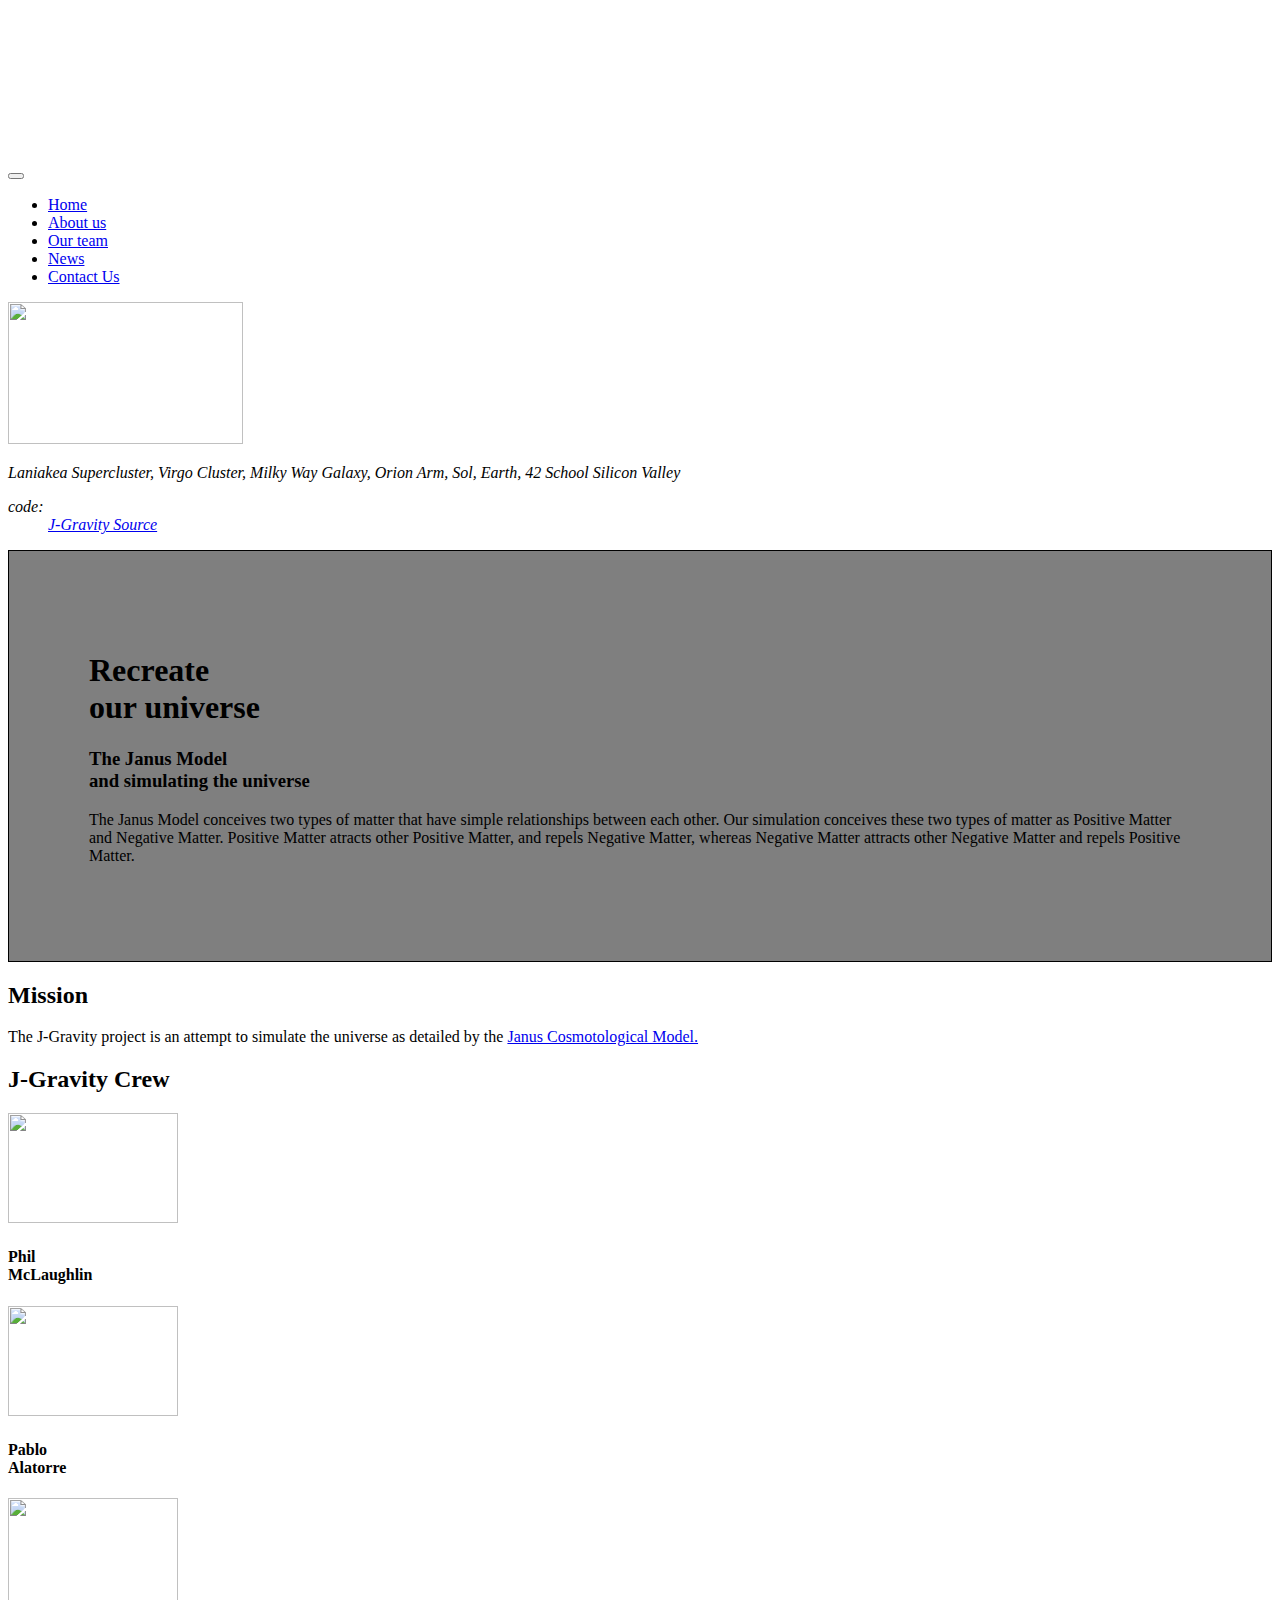
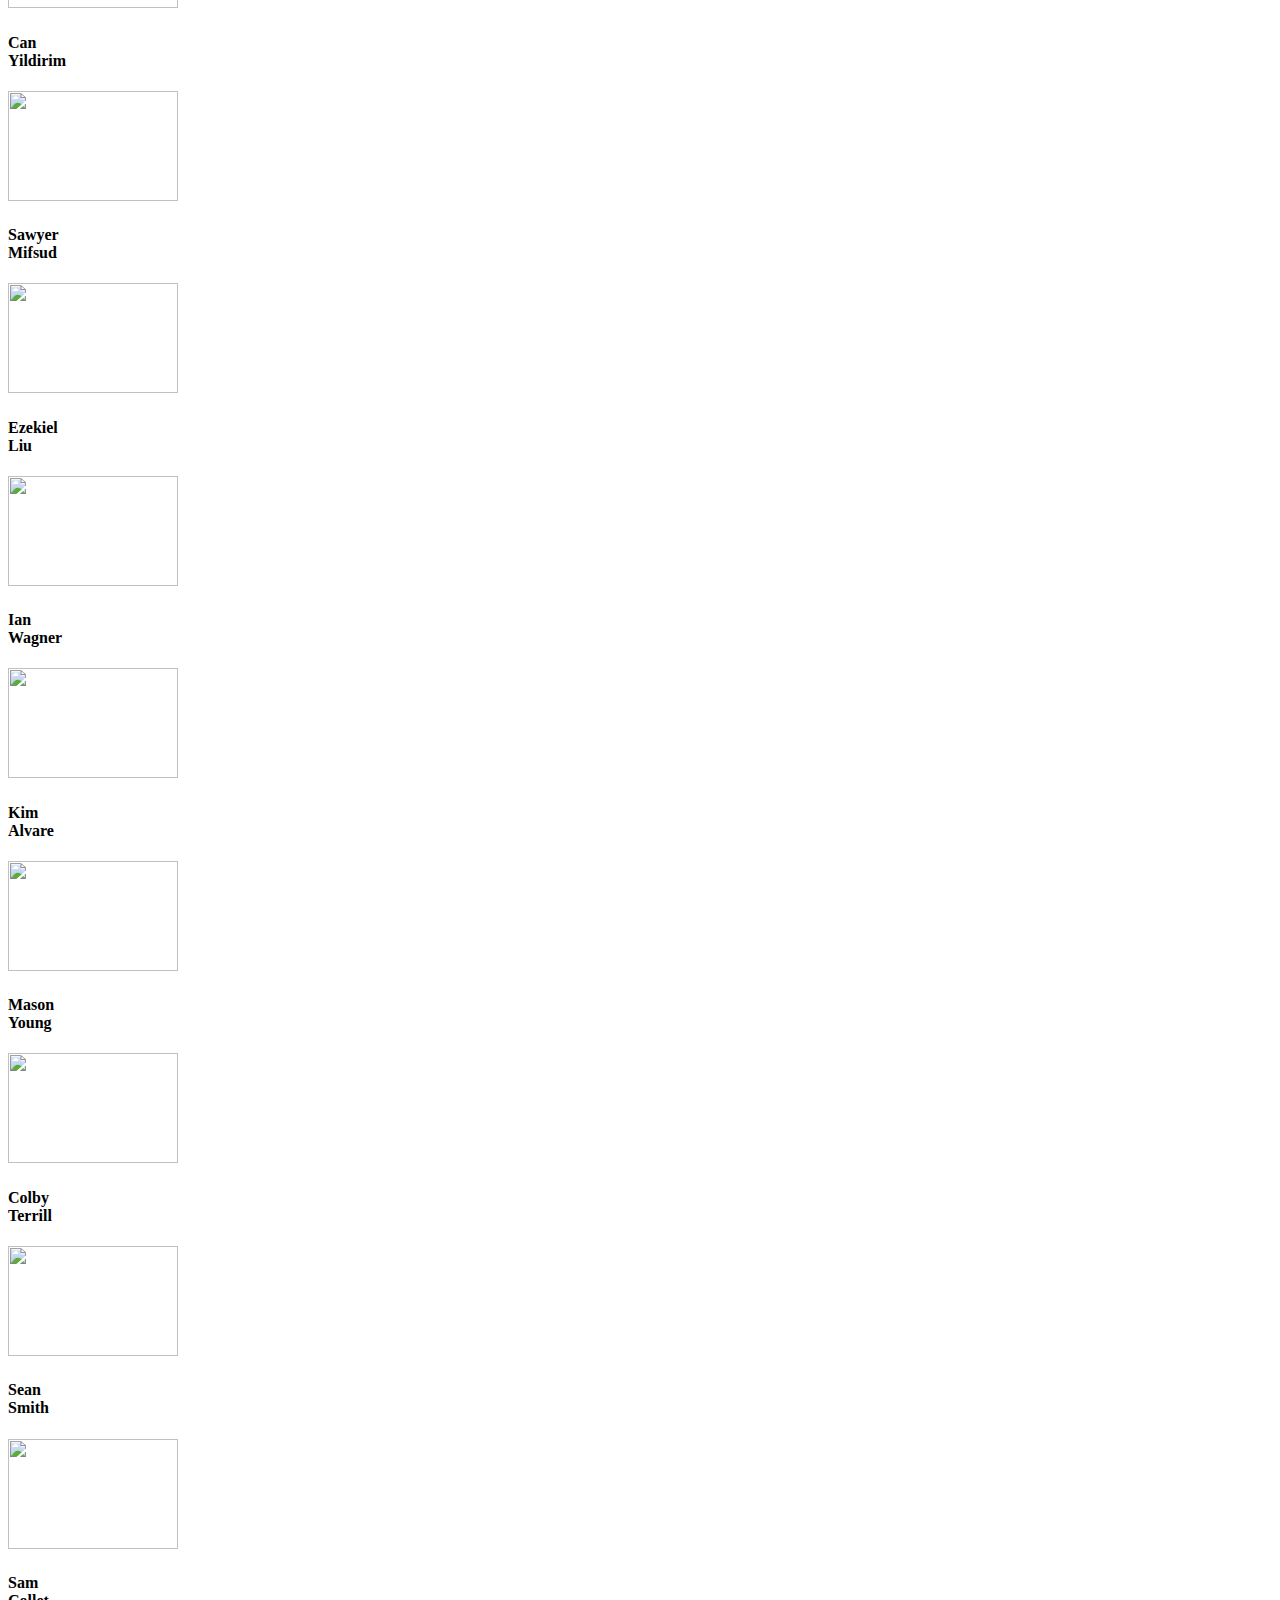
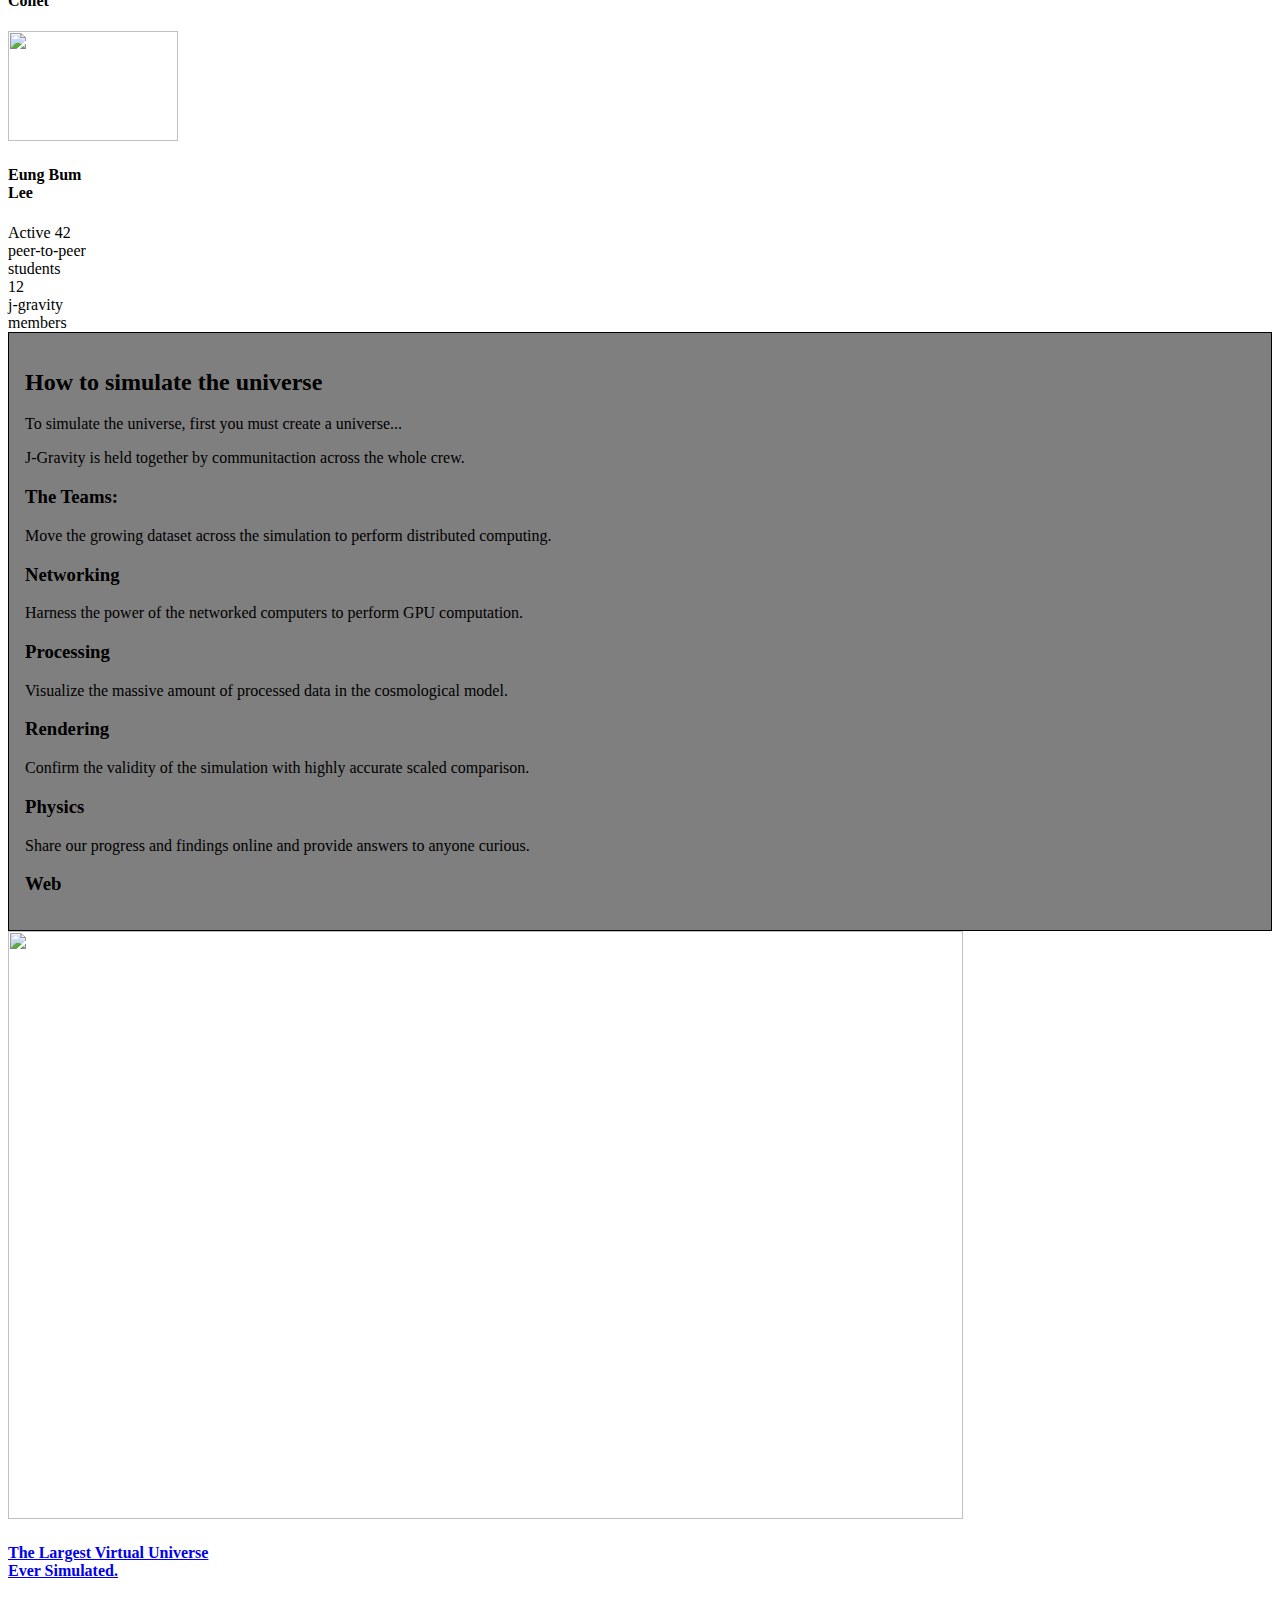
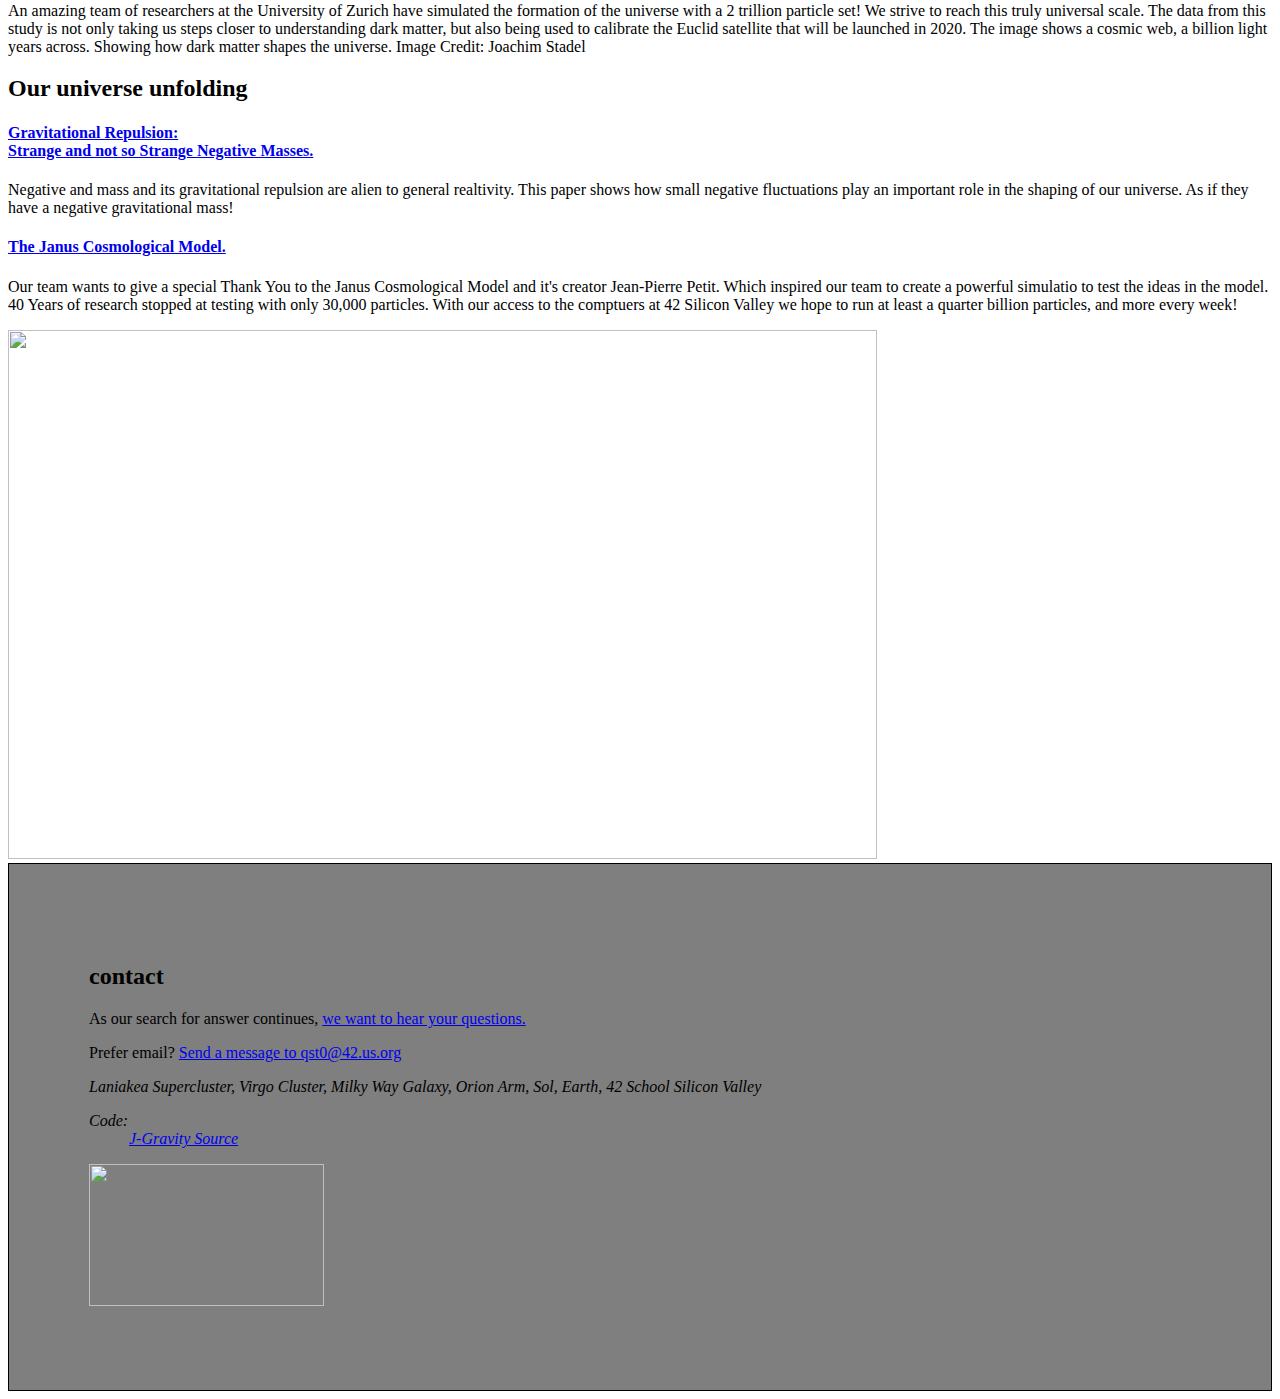
==== commit 686ee023: "updated models.py for form approval default" ====
--- a/dataset/templates/index.html
+++ b/dataset/templates/index.html
@@ -278,7 +278,8 @@
 			<div class="range">
 				<div class="cell-md-5 cell-xl-3">
 					<h2 class="heading heading-mod">contact</h2>
-					<p>As our search for answer continues, we want to hear your questions.</p>
+					<p>As our search for answer continues, <a href="https://publicslack.com/slacks/42schoolusa/invites/new">we want to hear your questions.</a></p>
+				<p>Prefer email? <a href="mailto:qst0@42.us.org">Send a message to qst0@42.us.org</p></a>
 				</div>
 				<div class="cell-lg-12 cell-xl-5 offset-sm-top-60 text-md-center offset-top-50 text-lg-left offset-xl-top-0">
 					<div class="range range-lg-bottom range-lg-justify range-xl-left">
